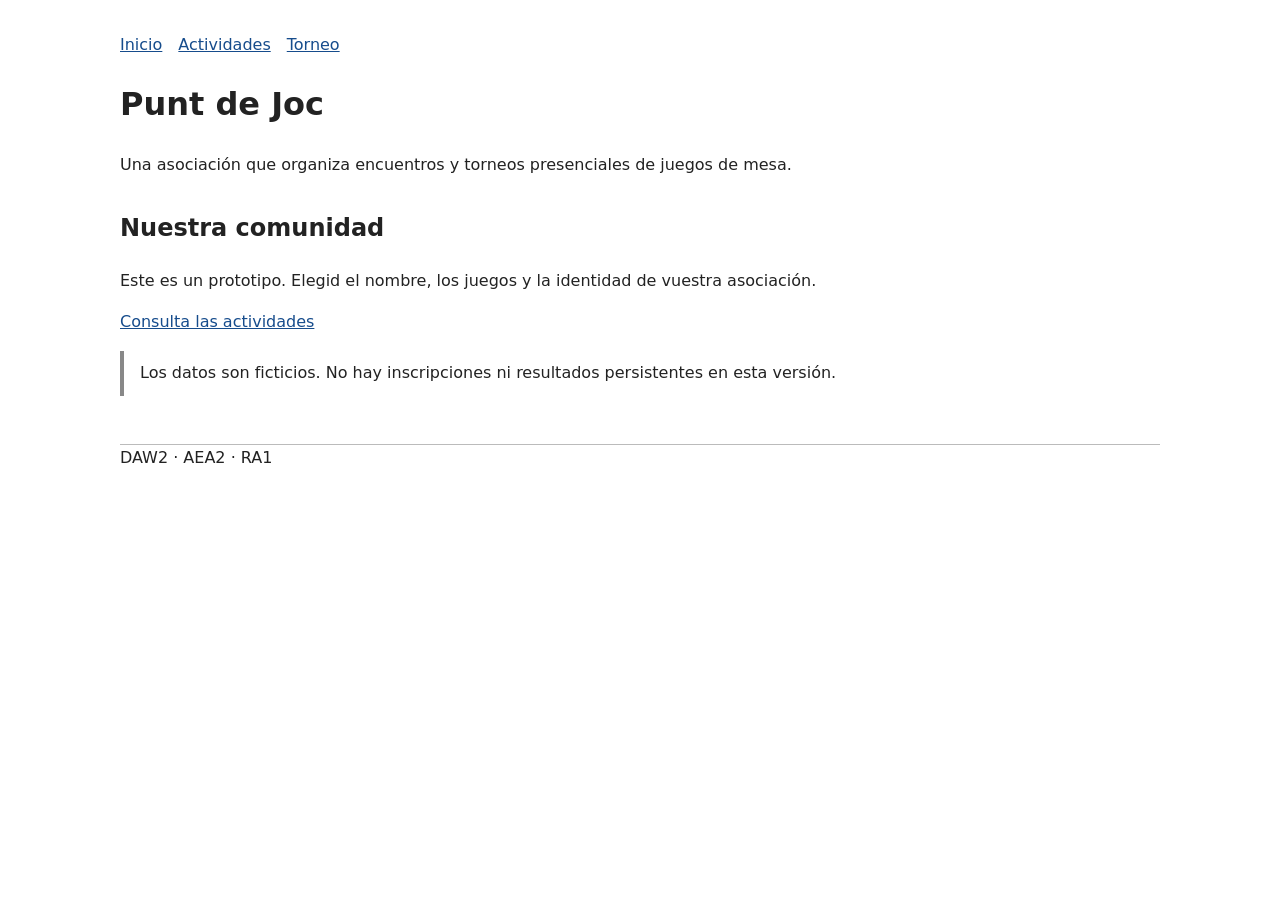
==== index.html @ 4f2d6263 "Archivos iniciales" ====
<!doctype html>
<html lang="es">
<head>
<meta charset="utf-8">
<meta name="viewport" content="width=device-width,initial-scale=1">
<title>Punt de Joc</title>
<link rel="stylesheet" href="style.css">
</head>
<body>
<nav>
<a href="index.html">Inicio</a>
<a href="activitats.html">Actividades</a>
<a href="torneig.html">Torneo</a>
</nav>
<main>
<h1>Punt de Joc</h1>
<p>Una asociación que organiza encuentros y torneos presenciales de juegos de mesa.</p>
<h2>Nuestra comunidad</h2>
<p>Este es un prototipo. Elegid el nombre, los juegos y la identidad de vuestra asociación.</p>
<p>
<a href="activitats.html">Consulta las actividades</a>
</p>
<aside>Los datos son ficticios. No hay inscripciones ni resultados persistentes en esta versión.</aside>
</main>
<footer>DAW2 · AEA2 · RA1</footer>
</body>
</html>
---- style.css ----
body{font-family:system-ui,sans-serif;max-width:65rem;margin:2rem auto;padding:0 1rem;line-height:1.6;color:#222}
nav{display:flex;gap:1rem;flex-wrap:wrap}
table{border-collapse:collapse;width:100%}
th,td{border:1px solid #bbb;padding:.5rem;text-align:left}
label{display:block;margin:.7rem 0}
input,select,button{font:inherit;padding:.3rem}
footer{margin-top:3rem;border-top:1px solid #bbb}
a{color:#164c8c}
pre{background:#f3f3f3;padding:1rem;overflow:auto}
aside{border-left:4px solid #888;padding:.6rem 1rem}
h2{margin-top:2rem}
:focus-visible{outline:3px solid #aa5b00}
 @media print{nav{display:none}
body{max-width:none}
}
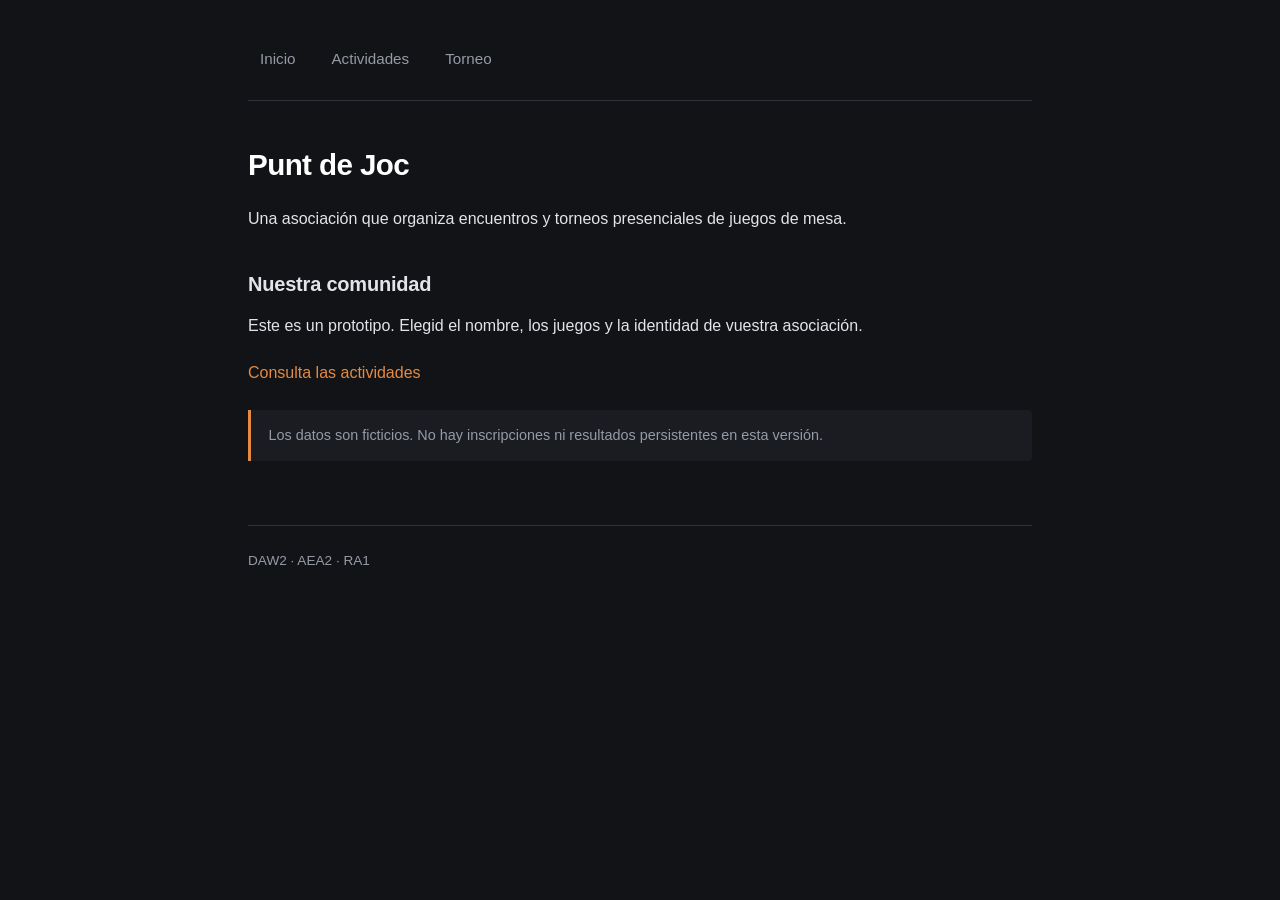
==== commit 89ee03a0: "Añadidos archivos de web dinamica en ./php" ====
--- a/index.html
+++ b/index.html
@@ -1,27 +1,36 @@
 <!doctype html>
 <html lang="es">
-<head>
-<meta charset="utf-8">
-<meta name="viewport" content="width=device-width,initial-scale=1">
-<title>Punt de Joc</title>
-<link rel="stylesheet" href="style.css">
-</head>
-<body>
-<nav>
-<a href="index.html">Inicio</a>
-<a href="activitats.html">Actividades</a>
-<a href="torneig.html">Torneo</a>
-</nav>
-<main>
-<h1>Punt de Joc</h1>
-<p>Una asociación que organiza encuentros y torneos presenciales de juegos de mesa.</p>
-<h2>Nuestra comunidad</h2>
-<p>Este es un prototipo. Elegid el nombre, los juegos y la identidad de vuestra asociación.</p>
-<p>
-<a href="activitats.html">Consulta las actividades</a>
-</p>
-<aside>Los datos son ficticios. No hay inscripciones ni resultados persistentes en esta versión.</aside>
-</main>
-<footer>DAW2 · AEA2 · RA1</footer>
-</body>
+  <head>
+    <meta charset="utf-8" />
+    <meta name="viewport" content="width=device-width,initial-scale=1" />
+    <title>Punt de Joc</title>
+    <link rel="stylesheet" href="style.css" />
+  </head>
+  <body>
+    <nav>
+      <a href="index.html">Inicio</a>
+      <a href="activitats.html">Actividades</a>
+      <a href="torneig.html">Torneo</a>
+    </nav>
+    <main>
+      <h1>Punt de Joc</h1>
+      <p>
+        Una asociación que organiza encuentros y torneos presenciales de juegos
+        de mesa.
+      </p>
+      <h2>Nuestra comunidad</h2>
+      <p>
+        Este es un prototipo. Elegid el nombre, los juegos y la identidad de
+        vuestra asociación.
+      </p>
+      <p>
+        <a href="activitats.html">Consulta las actividades</a>
+      </p>
+      <aside>
+        Los datos son ficticios. No hay inscripciones ni resultados persistentes
+        en esta versión.
+      </aside>
+    </main>
+    <footer>DAW2 · AEA2 · RA1</footer>
+  </body>
 </html>
--- a/style.css
+++ b/style.css
@@ -1,16 +1,242 @@
-body{font-family:system-ui,sans-serif;max-width:65rem;margin:2rem auto;padding:0 1rem;line-height:1.6;color:#222}
-nav{display:flex;gap:1rem;flex-wrap:wrap}
-table{border-collapse:collapse;width:100%}
-th,td{border:1px solid #bbb;padding:.5rem;text-align:left}
-label{display:block;margin:.7rem 0}
-input,select,button{font:inherit;padding:.3rem}
-footer{margin-top:3rem;border-top:1px solid #bbb}
-a{color:#164c8c}
-pre{background:#f3f3f3;padding:1rem;overflow:auto}
-aside{border-left:4px solid #888;padding:.6rem 1rem}
-h2{margin-top:2rem}
-:focus-visible{outline:3px solid #aa5b00}
- @media print{nav{display:none}
-body{max-width:none}
-}
-
+:root {
+  --bg-base: #121316;
+  --bg-surface: #1a1c21;
+  --bg-elevated: #23262d;
+  --border: #2e323b;
+  --text-main: #e2e4e9;
+  --text-muted: #959ba6;
+  --accent: #e58a42;
+  --accent-hover: #f3a260;
+  --table-stripe: #1e2026;
+}
+
+* {
+  box-sizing: border-box;
+}
+
+body {
+  font-family:
+    -apple-system, BlinkMacSystemFont, "Segoe UI", Roboto, Helvetica, Arial,
+    sans-serif;
+  background-color: var(--bg-base);
+  color: var(--text-main);
+  max-width: 52rem;
+  margin: 0 auto;
+  padding: 2.5rem 1.5rem;
+  line-height: 1.65;
+  -webkit-font-smoothing: antialiased;
+}
+
+/* Navegación */
+nav {
+  display: flex;
+  gap: 0.75rem;
+  padding-bottom: 1.5rem;
+  margin-bottom: 2.5rem;
+  border-bottom: 1px solid var(--border);
+}
+
+nav a {
+  color: var(--text-muted);
+  text-decoration: none;
+  font-weight: 500;
+  font-size: 0.95rem;
+  padding: 0.35rem 0.75rem;
+  border-radius: 4px;
+  transition:
+    color 0.15s ease,
+    background-color 0.15s ease;
+}
+
+nav a:hover {
+  color: var(--text-main);
+  background-color: var(--bg-surface);
+}
+
+/* Tipografía y encabezados */
+h1 {
+  font-size: 1.85rem;
+  letter-spacing: -0.02em;
+  font-weight: 700;
+  margin: 0 0 1rem 0;
+  color: #ffffff;
+}
+
+h2 {
+  font-size: 1.25rem;
+  font-weight: 600;
+  margin-top: 2.25rem;
+  margin-bottom: 0.75rem;
+  color: var(--text-main);
+  letter-spacing: -0.01em;
+}
+
+p {
+  margin: 0 0 1.25rem 0;
+  color: var(--text-main);
+}
+
+a {
+  color: var(--accent);
+  text-decoration: none;
+}
+
+a:hover {
+  color: var(--accent-hover);
+  text-decoration: underline;
+}
+
+/* Bloques de actividades */
+article {
+  background-color: var(--bg-surface);
+  border: 1px solid var(--border);
+  border-radius: 6px;
+  padding: 1.25rem 1.5rem;
+  margin-bottom: 1.25rem;
+}
+
+article h2 {
+  margin: 0 0 0.5rem 0;
+  font-size: 1.15rem;
+}
+
+article p {
+  color: var(--text-muted);
+  font-size: 0.92rem;
+  margin-bottom: 0.5rem;
+}
+
+article a {
+  display: inline-block;
+  font-size: 0.9rem;
+  font-weight: 500;
+  margin-top: 0.25rem;
+}
+
+/* Tablas */
+table {
+  border-collapse: collapse;
+  width: 100%;
+  margin: 1.25rem 0;
+  font-size: 0.92rem;
+  background-color: var(--bg-surface);
+  border: 1px solid var(--border);
+  border-radius: 6px;
+  overflow: hidden;
+}
+
+caption {
+  text-align: left;
+  color: var(--text-muted);
+  font-size: 0.85rem;
+  margin-bottom: 0.5rem;
+}
+
+th {
+  background-color: var(--bg-elevated);
+  color: var(--text-main);
+  font-weight: 600;
+  border-bottom: 1px solid var(--border);
+  padding: 0.75rem 1rem;
+  text-align: left;
+}
+
+td {
+  border-bottom: 1px solid var(--border);
+  padding: 0.75rem 1rem;
+  color: var(--text-muted);
+}
+
+tr:last-child td {
+  border-bottom: none;
+}
+
+tr:nth-child(even) td {
+  background-color: var(--table-stripe);
+}
+
+/* Listas */
+ul {
+  list-style: none;
+  padding: 0;
+  margin: 1rem 0;
+  display: flex;
+  flex-wrap: wrap;
+  gap: 0.5rem;
+}
+
+ul li {
+  background-color: var(--bg-surface);
+  border: 1px solid var(--border);
+  border-radius: 4px;
+  padding: 0.35rem 0.85rem;
+  font-size: 0.9rem;
+  color: var(--text-main);
+}
+
+/* Notas / Asides */
+aside {
+  border-left: 3px solid var(--accent);
+  background-color: var(--bg-surface);
+  padding: 0.85rem 1.1rem;
+  margin: 1.5rem 0;
+  border-radius: 0 4px 4px 0;
+  color: var(--text-muted);
+  font-size: 0.9rem;
+}
+
+/* Formularios */
+label {
+  display: block;
+  margin: 0.75rem 0 0.35rem;
+  font-size: 0.9rem;
+  color: var(--text-muted);
+}
+
+input,
+select,
+button {
+  font: inherit;
+  background-color: var(--bg-surface);
+  border: 1px solid var(--border);
+  color: var(--text-main);
+  padding: 0.5rem 0.75rem;
+  border-radius: 4px;
+}
+
+button {
+  background-color: var(--bg-elevated);
+  cursor: pointer;
+  font-weight: 500;
+}
+
+button:hover {
+  background-color: var(--border);
+}
+
+/* Accesibilidad */
+:focus-visible {
+  outline: 2px solid var(--accent);
+  outline-offset: 2px;
+}
+
+/* Pie de página */
+footer {
+  margin-top: 4rem;
+  padding-top: 1.5rem;
+  border-top: 1px solid var(--border);
+  font-size: 0.85rem;
+  color: var(--text-muted);
+}
+
+@media print {
+  body {
+    background-color: #ffffff;
+    color: #111111;
+    max-width: none;
+  }
+
+  nav {
+    display: none;
+  }
+}
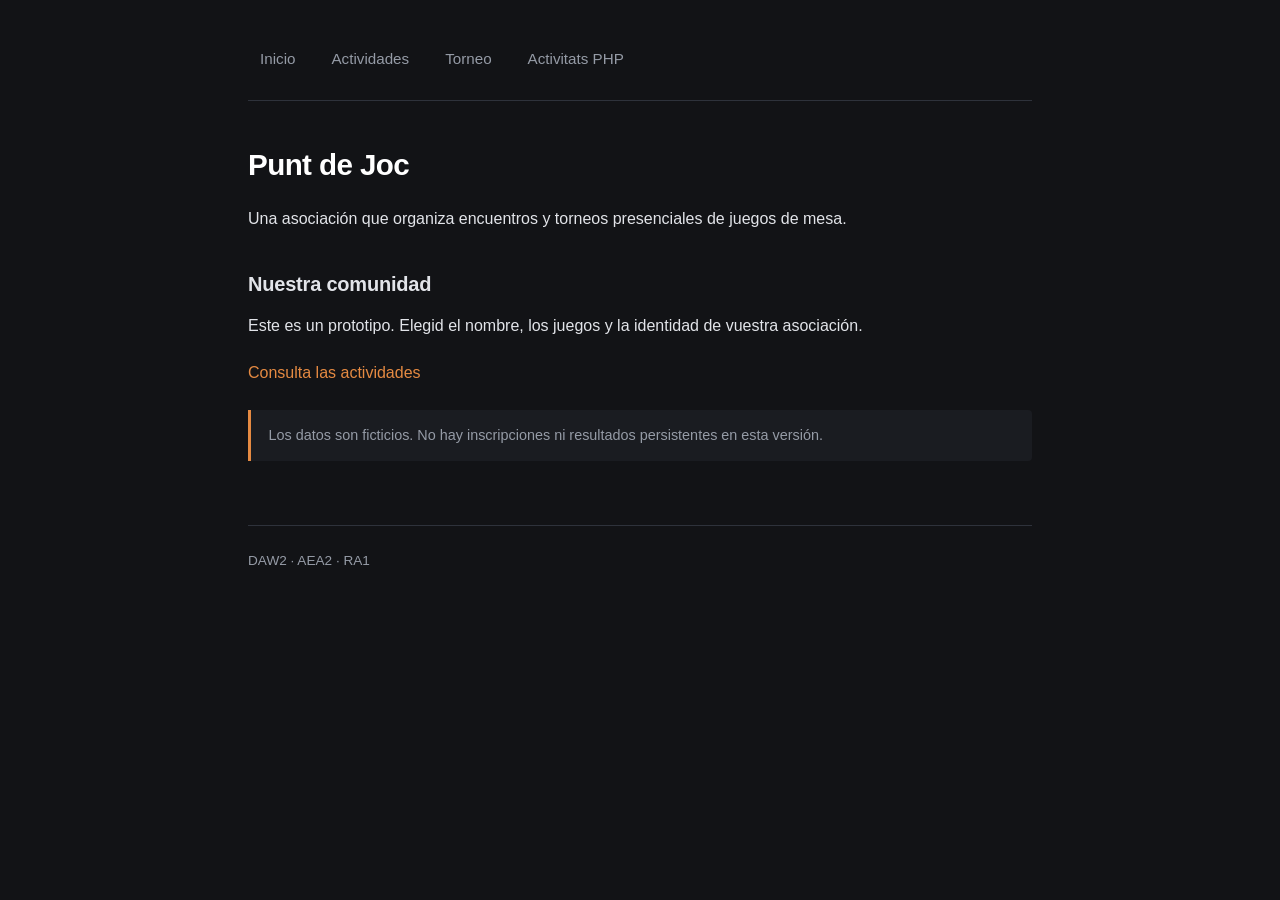
==== commit a1ad0280: "Añadir archivos practica 3 Base datos" ====
--- a/index.html
+++ b/index.html
@@ -11,6 +11,7 @@
       <a href="index.html">Inicio</a>
       <a href="activitats.html">Actividades</a>
       <a href="torneig.html">Torneo</a>
+      <a href="php/public/index.php">Activitats PHP</a>
     </nav>
     <main>
       <h1>Punt de Joc</h1>
